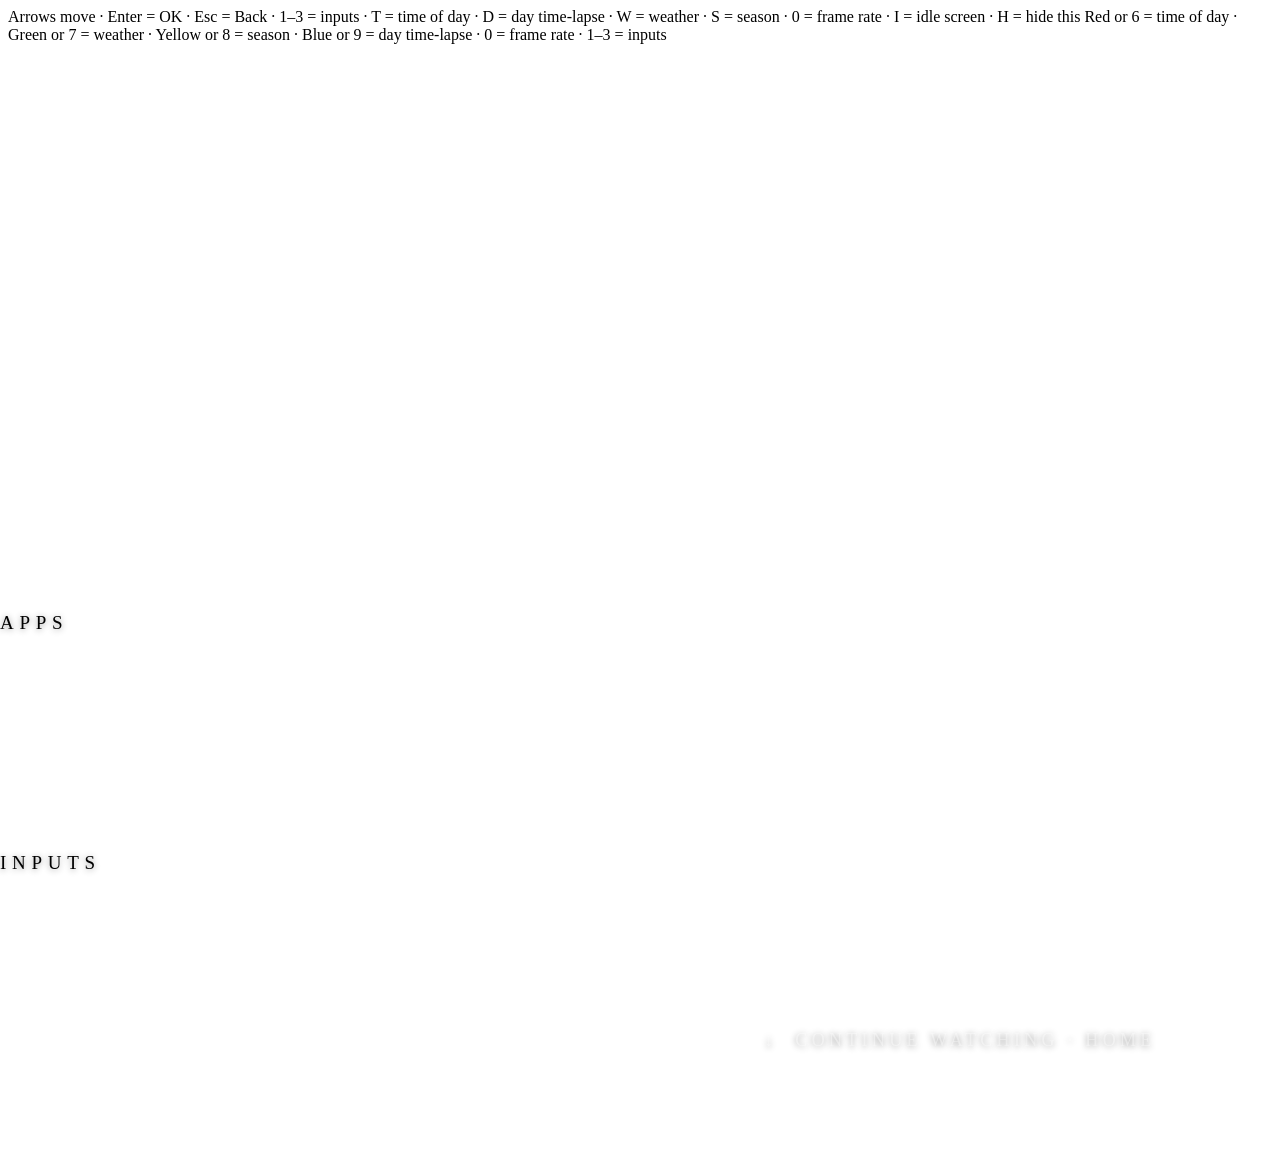
==== prototype/index.html @ b48b9fe5 "Add an app menu, All apps on the second page, and hidden apps Holding OK on any app opens a menu: Mo" ====
<!doctype html>
<html lang="en">
<head>
  <meta charset="utf-8">
  <meta name="viewport" content="width=device-width, initial-scale=1">
  <title>Ambient Home</title>
  <link rel="icon" href="data:,">
  <link rel="stylesheet" href="scene.css">
  <link rel="stylesheet" href="style.css">
</head>
<body>
  <div id="stage" class="stage">
    <div id="ui" class="ui">
      <header class="topbar">
        <div class="clock">
          <div class="greeting" data-scene="greeting"></div>
          <div class="time-row"><span class="time" data-scene="time"></span><span class="ampm" data-scene="ampm"></span></div>
          <div class="date" data-scene="date"></div>
          <div class="mood" data-scene="mood"></div>
        </div>
        <div class="top-right">
          <div class="top-row">
            <div class="weather" data-row="0" data-action="forecast" data-title="Weather" data-subtitle="The week ahead" data-accent="#7dd3fc">
              <div class="weather-icon" data-scene="weather-icon"></div>
              <div>
                <div class="weather-temp" data-scene="weather-temp"></div>
                <div class="weather-desc" data-scene="weather-desc"></div>
                <div class="weather-range" data-scene="weather-range"></div>
              </div>
            </div>
            <div id="settingsButton" class="icon-button" data-row="0" data-action="settings" data-title="Settings"
                 data-subtitle="Home button, idle screen and weather" data-accent="#94a3b8"></div>
          </div>
          <div class="forecast" data-scene="forecast" data-from="tomorrow" data-days="4"></div>
        </div>
      </header>

      <section id="pageA" class="page page-a is-active">
        <div id="focusBox" class="focus-title">
          <div id="focusTitle" class="focus-title-main"></div>
          <div id="focusSubtitle" class="focus-title-sub"></div>
        </div>
        <div id="appsLabel" class="row-label">Apps</div>
        <div id="appsRow" class="row"><div id="appsTrack" class="track"></div></div>
        <div id="inputsLabel" class="row-label">Inputs</div>
        <div id="inputsRow" class="row"><div id="inputsTrack" class="track"></div></div>
        <div class="more-hint">&darr;&nbsp; Continue watching &middot; Home</div>
      </section>

      <section id="pageB" class="page page-b">
        <div id="pageBClip" class="page-clip">
          <div id="pageBContent" class="page-content">
            <div id="mediaLabel" class="row-label">Continue watching<span id="mediaChip" class="chip"></span></div>
            <div id="mediaRow" class="row"><div id="mediaTrack" class="track"></div></div>
            <div id="homeLabel" class="row-label">Home<span id="homeChip" class="chip"></span></div>
            <div id="homeRow" class="row"><div id="homeTrack" class="track"></div></div>
            <div id="gridLabel" class="row-label">All apps</div>
            <div id="allAppsGrid" class="grid page-grid"></div>
          </div>
        </div>
        <div class="more-hint">&uarr;&nbsp; Apps &middot; Inputs</div>
      </section>
    </div>

    <div id="launch" class="overlay launch">
      <div id="launchFx" class="launch-fx"></div>
      <div id="launchArt" class="launch-art"></div>
      <div id="launchTitle" class="launch-title"></div>
      <div id="launchSub" class="launch-sub"></div>
      <div class="launch-bar"><i></i></div>
      <div id="launchNote" class="launch-note"></div>
    </div>

    <div id="appMenu" class="overlay sheet">
      <div class="sheet-card menu-card">
        <h2 id="appMenuTitle" class="sheet-title"></h2>
        <div class="set-row"><div class="set-btn" data-row="0" data-action="appmove">Move</div></div>
        <div class="set-row"><div id="appMenuPin" class="set-btn" data-row="1" data-action="apppin">Add to Home screen</div></div>
        <div class="set-row"><div class="set-btn" data-row="2" data-action="apphide">Hide app</div></div>
        <div class="set-footer"><div class="set-btn" data-row="3" data-action="close">Cancel</div></div>
      </div>
    </div>

    <div id="settings" class="overlay sheet">
      <div class="sheet-card settings-card">
        <h2 class="sheet-title">Home settings</h2>
        <div class="set-label">Home button opens</div>
        <div class="seg">
          <div class="seg-option is-selected" data-row="0" data-action="seg" data-group="home" data-value="ours">This home screen</div>
          <div class="seg-option" data-row="0" data-action="seg" data-group="home" data-value="lg">LG Home</div>
        </div>
        <p id="homeNote" class="set-note"></p>
        <div class="set-row"><div class="set-btn" data-row="1" data-action="lghome">Open LG Home once</div></div>
        <div class="set-label">Idle screen after</div>
        <div class="seg">
          <div class="seg-option is-selected" data-row="2" data-action="seg" data-group="idle" data-value="1">1 min</div>
          <div class="seg-option" data-row="2" data-action="seg" data-group="idle" data-value="5">5 min</div>
          <div class="seg-option" data-row="2" data-action="seg" data-group="idle" data-value="10">10 min</div>
          <div class="seg-option" data-row="2" data-action="seg" data-group="idle" data-value="0">Off</div>
        </div>
        <div class="set-label">All apps shortcut on the Home screen</div>
        <div class="seg">
          <div class="seg-option is-selected" data-row="3" data-action="seg" data-group="allapps" data-value="on">Show</div>
          <div class="seg-option" data-row="3" data-action="seg" data-group="allapps" data-value="off">Hide</div>
        </div>
        <div class="set-label">Apps</div>
        <div class="set-item" data-row="4" data-action="hiddenapps"><span>Hidden apps</span><span id="hiddenCount" class="set-value">None</span></div>
        <div class="set-label">Weather</div>
        <div class="set-item" data-row="5" data-action="weatherloc"><span>Location</span><span class="set-value">Not set · demo weather</span></div>
        <p class="set-hint">Remote shortcuts: hold OK on an app to move it, hide it, or add it to or remove it from the Home screen. Hold Back to open LG Home once. Press Home three times to switch to LG Home until you turn this screen back on.</p>
        <div class="set-footer"><div class="set-btn" data-row="6" data-action="close">Done</div></div>
      </div>
    </div>

    <div id="hiddenApps" class="overlay sheet">
      <div class="sheet-card">
        <h2 class="sheet-title">Hidden apps</h2>
        <p class="set-hint">Press OK on an app to show it in All apps again.</p>
        <div id="hiddenGrid" class="grid"></div>
      </div>
    </div>

    <div id="forecast" class="overlay sheet">
      <div class="sheet-card forecast-card">
        <h2 class="sheet-title">The week ahead</h2>
        <div class="forecast forecast-week" data-scene="forecast" data-days="7" data-style="week"></div>
        <div class="set-footer"><div class="set-btn" data-row="0" data-action="close">Done</div></div>
      </div>
    </div>

    <div id="idle" class="idle">
      <div id="idleBlock" class="idle-block">
        <div class="idle-time" data-scene="clock"></div>
        <div class="idle-date" data-scene="date"></div>
        <div class="idle-weather"><span class="wi" data-scene="weather-icon"></span><span data-scene="weather-line"></span></div>
        <div class="idle-mood" data-scene="mood-text"></div>
      </div>
    </div>

    <div id="toast" class="toast"></div>
    <div id="fps" class="fps"></div>
  </div>

  <div id="help" class="help">
    <span class="help-keys">Arrows move &middot; Enter = OK &middot; Esc = Back &middot; 1&ndash;3 = inputs &middot; T = time of day &middot; D = day time-lapse &middot; W = weather &middot; S = season &middot; 0 = frame rate &middot; I = idle screen &middot; H = hide this</span>
    <span class="help-remote">Red or 6 = time of day &middot; Green or 7 = weather &middot; Yellow or 8 = season &middot; Blue or 9 = day time-lapse &middot; 0 = frame rate &middot; 1&ndash;3 = inputs</span>
  </div>

  <script src="config.js"></script>
  <script src="config.local.js"></script>
  <script src="tv-apps.js"></script>
  <script src="glyphs.js"></script>
  <script src="art.js"></script>
  <script src="scene.js"></script>
  <script src="app.js"></script>
</body>
</html>
---- prototype/style.css ----
/* Ambient Home: the home screen on top of the living lakeside (scene.css): top bar, rows, panels, overlays and
   the idle screen. TV rules as in scene.css: animate only transform and opacity, no blur. */

/* ---------- Top bar ---------- */
.ui { position: absolute; left: 0; top: 0; width: 1920px; height: 1080px; transition: transform 6s ease-in-out; }

.topbar { position: absolute; left: var(--edge); right: var(--edge); top: 52px; display: flex; justify-content: space-between; align-items: flex-start; }
/* A soft shadow keeps text readable over any sky; it is painted once, never animated. */
.topbar, .focus-title, .row-label, .more-hint { text-shadow: 0 1px 6px rgba(0, 0, 0, 0.45); }
.top-right { display: flex; flex-direction: column; align-items: flex-end; margin-top: 24px; }
.top-row { display: flex; align-items: center; }
/* The weather opens the week ahead; its focus ring fades in like the settings button's. */
.top-row .weather { position: relative; margin: -10px 18px -10px 0; padding: 10px 26px 10px 14px; transition: transform 0.22s var(--ease); }
.top-row .weather::before {
  content: ''; position: absolute; top: 0; right: 0; bottom: 0; left: 0; border-radius: 30px; opacity: 0;
  background: rgba(255, 255, 255, 0.12); box-shadow: inset 0 0 0 3px rgba(255, 255, 255, 0.85); transition: opacity 0.18s ease;
}
.top-row .weather > * { position: relative; }
.top-row .weather.is-focused { transform: scale(1.05); }
.top-row .weather.is-focused::before { opacity: 1; }
.top-right > .forecast { margin-top: 30px; color: var(--fg); }

.icon-button {
  position: relative; width: 84px; height: 84px; border-radius: 50%;
  display: flex; align-items: center; justify-content: center;
  background: rgba(255, 255, 255, 0.1); border: 2px solid rgba(255, 255, 255, 0.16);
  transition: transform 0.22s var(--ease);
}
.icon-button::before {
  content: ''; position: absolute; top: -2px; right: -2px; bottom: -2px; left: -2px; border-radius: 50%;
  background: #fff; opacity: 0; transition: opacity 0.18s ease;
}
.icon-button svg { position: relative; width: 40px; height: 40px; }
.icon-button.is-focused { transform: scale(1.12); color: #0b0d12; }
.icon-button.is-focused::before { opacity: 1; }

/* ---------- Pages ---------- */
.page {
  position: absolute; left: 0; top: 0; width: 1920px; height: 1080px; opacity: 0; pointer-events: none;
  transition: opacity 0.45s var(--ease), transform 0.45s var(--ease);
}
.page-a { transform: translateY(-70px); }
.page-b { transform: translateY(70px); }
.page.is-active { opacity: 1; transform: none; pointer-events: auto; }

.focus-title { position: absolute; left: var(--edge); top: 468px; }
.focus-title-main { font-size: 76px; font-weight: 500; line-height: 1.05; letter-spacing: -0.01em; }
.focus-title-sub { margin-top: 10px; font-size: 28px; color: var(--fg-dim); }
.focus-title.swap { animation: title-in 0.3s var(--ease); }
@keyframes title-in { from { opacity: 0; transform: translateY(12px); } to { opacity: 1; transform: none; } }

.row-label { position: absolute; left: var(--edge); font-size: 19px; letter-spacing: 0.3em; text-transform: uppercase; color: var(--muted); white-space: nowrap; }
.chip {
  margin-left: 18px; padding: 5px 14px; border-radius: 999px; background: rgba(255, 255, 255, 0.1);
  font-size: 16px; letter-spacing: 0.06em; text-transform: none; color: var(--fg-dim);
}
.row { position: absolute; left: var(--edge); right: var(--edge); }
.track { display: flex; align-items: center; height: 100%; transition: transform 0.35s var(--ease); }
.track > * + * { margin-left: 24px; }

#appsLabel { top: 612px; }
#appsRow { top: 664px; height: 150px; }
#appsTrack > * + * { margin-left: 36px; }
#inputsLabel { top: 852px; }
#inputsRow { top: 884px; height: 130px; }
/* The second page's sections stack from the top of this window (app.js: layoutPageB) and scroll inside it. */
.page-clip { position: absolute; left: 0; right: 0; top: 310px; bottom: 60px; overflow: hidden; }
.page-content { position: absolute; left: 0; right: 0; top: 0; transition: transform 0.35s var(--ease); }
#mediaRow { height: 260px; }
#homeRow { height: 180px; }
.page-grid { position: absolute; left: var(--edge); right: var(--edge); margin: 0; padding-top: 14px; }

.more-hint {
  position: absolute; left: 0; right: 0; top: 1030px; text-align: center;
  font-size: 18px; letter-spacing: 0.24em; text-transform: uppercase; color: rgba(255, 255, 255, 0.4);
}

/* ---------- Focusable items ---------- */
.input-tile, .media-card, .home-tile { position: relative; flex: 0 0 auto; transition: transform 0.24s var(--ease); }
.input-tile::after, .media-card::after, .home-tile::after, .seg-option::after, .set-btn::after, .set-item::after, .icon-lift::after {
  content: ''; position: absolute; top: -8px; right: -8px; bottom: -8px; left: -8px; border-radius: 28px;
  border: 4px solid rgba(255, 255, 255, 0.95); box-shadow: 0 0 12px rgba(255, 255, 255, 0.25);
  opacity: 0; transition: opacity 0.18s ease; pointer-events: none;
}
.input-tile::after, .media-card::after, .home-tile::after { opacity: 0.001; }
.is-focused::after, .app-icon.is-focused .icon-lift::after { opacity: 1; }
.input-tile.is-focused, .media-card.is-focused, .home-tile.is-focused { transform: translateY(-6px) scale(1.06); }

/* Everything that changes when focus moves keeps its own GPU layer, and focus never reorders layers, so a focus
   move only changes layer properties instead of redrawing part of the screen. Resting focus visuals sit at an
   invisible 0.001 rather than 0, so they are drawn before the first focus. */
.icon-lift, .icon-reflect, .input-tile, .media-card, .home-tile, .focus-title { will-change: transform; }
.app-icon:not(.in-grid) .icon-brand, .icon-water { will-change: opacity; }

/* App icons: frosted glass resting on the lake, the logo in white and the app's own light pooled inside.
   With focus an icon lifts off the water, blooms into its brand colours and makes its signature move. */
.app-icon { position: relative; flex: 0 0 auto; width: 132px; height: 132px; }
.icon-lift { position: absolute; top: 0; left: 0; width: 100%; height: 100%; transition: transform 0.4s var(--ease); }
.icon-lift::after { top: -7px; right: -7px; bottom: -7px; left: -7px; border-radius: 39px; border-width: 3px; opacity: 0.001; }
.icon-glass, .icon-brand { position: absolute; top: 0; left: 0; width: 100%; height: 100%; border-radius: 32px; overflow: hidden; }
.icon-glass {
  color: rgba(255, 255, 255, 0.92);
  background: linear-gradient(155deg, rgba(255, 255, 255, 0.2) 0%, rgba(255, 255, 255, 0.06) 34%, rgba(255, 255, 255, 0) 58%), rgba(16, 22, 34, 0.58);
  box-shadow: inset 0 0 0 1.5px rgba(255, 255, 255, 0.16), 0 14px 30px rgba(0, 0, 0, 0.32);
}
.icon-pool {
  position: absolute; left: 6%; right: 6%; bottom: -36%; height: 76%; border-radius: 50%;
  background: radial-gradient(closest-side, var(--glow), rgba(0, 0, 0, 0));
}
.icon-brand { opacity: 0.001; transition: opacity 0.4s ease; }
.icon-glyph { position: absolute; left: 25%; top: 25%; width: 50%; height: 50%; }
.icon-glyph.is-word { left: 11%; top: 11%; width: 78%; height: 78%; }
.icon-glyph svg { display: block; width: 100%; height: 100%; }
/* The TV's own icon: small and rounded in the glass, filling the face when it blooms. */
.icon-img { position: absolute; left: 21%; top: 21%; width: 58%; height: 58%; border-radius: 18%; object-fit: cover; }
.icon-brand .icon-img { left: 0; top: 0; width: 100%; height: 100%; border-radius: 0; }
.app-icon.is-focused .icon-lift { transform: translateY(-14px) scale(1.12); }
/* Picked up to move along the Apps row: lifted higher, with arrows underneath. */
.app-icon.is-moving .icon-lift { transform: translateY(-34px) scale(1.12); }
.app-icon.is-moving::before { content: '\25C0  \25B6'; position: absolute; left: 0; right: 0; bottom: -46px; z-index: 3;
  text-align: center; font-size: 22px; letter-spacing: 6px; color: #fff; text-shadow: 0 1px 6px rgba(0, 0, 0, 0.6); }
.app-icon.is-focused .icon-brand { opacity: 1; }
.app-icon .live { z-index: 2; left: -8px; top: -9px; padding: 4px 10px 4px 8px; background: #11151d; box-shadow: 0 4px 12px rgba(0, 0, 0, 0.4); }

/* The mirror image on the water: the glass face flipped into a short strip that darkens away towards the viewer.
   As the icon lifts, the reflection drops away by the same amount. */
.icon-reflect {
  position: absolute; left: 0; top: 100%; width: 100%; height: 48px; margin-top: 6px; overflow: hidden; opacity: 0.22;
  pointer-events: none; transform-origin: 50% 0; transition: transform 0.4s var(--ease), opacity 0.4s ease;
}
.icon-reflect .icon-glass { height: 132px; transform: scaleY(-1); box-shadow: none; }
.reflect-fade {
  position: absolute; top: 0; left: 0; width: 100%; height: 100%;
  background: linear-gradient(180deg, rgba(5, 8, 16, 0) 0%, rgba(5, 8, 16, 0.92) 100%);
}
.app-icon.is-focused .icon-reflect { transform: translateY(14px) scale(1.12); opacity: 0.16; }
.icon-water {
  position: absolute; left: 50%; top: 100%; width: 260px; height: 70px; margin: -22px 0 0 -130px; border-radius: 50%; opacity: 0.001;
  background: radial-gradient(closest-side, var(--glow), rgba(0, 0, 0, 0)); transition: opacity 0.5s ease; pointer-events: none;
}
.app-icon.is-focused .icon-water { opacity: 1; }
.icon-ripple {
  position: absolute; left: 50%; top: 100%; width: 170px; height: 30px; margin: -9px 0 0 -85px; border-radius: 50%;
  border: 2px solid rgba(255, 255, 255, 0.5); opacity: 0; pointer-events: none;
}
.app-icon.is-focused .icon-ripple { animation: icon-ripple 1.4s ease-out 0.08s; }
.app-icon.is-focused .icon-ripple-2 { animation-delay: 0.4s; }

/* Signature moves while an icon has focus. Logo parts (sig-*) come from glyphs.js and art.js. */
.is-focused .sig-tadum .icon-brand .icon-glyph { animation: tadum 0.9s var(--ease) 0.15s; }
.is-focused .sig-press .icon-brand .icon-glyph { animation: press 0.7s var(--ease) 0.15s; }
.icon-brand .sig-wave { visibility: hidden; }
.is-focused .icon-wave { animation: wave 1.6s ease-out infinite; }
.is-focused .icon-wave-2 { animation-delay: 0.3s; }
.sig-blink, .sig-spin, .sig-dot { transform-box: fill-box; transform-origin: center; }
.sig-blink { transform: scaleY(0); }
.is-focused .icon-brand .sig-blink { animation: blink 3.2s ease-in-out 0.6s infinite; }
.is-focused .icon-brand .sig-spin { animation: spin 2.4s linear infinite; }
.is-focused .icon-brand .sig-dot { animation: dot 1.5s ease-in-out infinite; }
.sig-sparkle { opacity: 0; transform-origin: 544px 440px; }
.is-focused .icon-brand .sig-sparkle { animation: sparkle 3s ease-in-out 0.3s infinite; }
.icon-eq { position: absolute; right: 13%; bottom: 13%; display: flex; align-items: flex-end; height: 16%; opacity: 0; transition: opacity 0.3s ease; }
.icon-eq i { width: 5px; height: 100%; margin-left: 3px; border-radius: 2px; background: currentColor; transform-origin: 50% 100%; transform: scaleY(0.3); }
.is-focused .icon-eq { opacity: 1; }
.is-focused .icon-eq i { animation: eq 0.8s ease-in-out infinite alternate; }
.is-focused .icon-eq i:nth-child(2) { animation-duration: 0.6s; animation-delay: -0.3s; }
.is-focused .icon-eq i:nth-child(3) { animation-duration: 1s; animation-delay: -0.5s; }

/* Snow builds up on the dock icons while it snows and melts away after; selecting one knocks a little off. */
.icon-snowcap {
  position: absolute; z-index: 1; left: -4px; top: -18px; width: 140px; height: 40px; pointer-events: none;
  opacity: 0; transform: scaleY(0.15); transform-origin: 50% 45%; transition: opacity 6s ease, transform 9s ease-in;
}
.is-snowing .icon-snowcap { opacity: 1; transform: none; transition: opacity 2.5s ease, transform 16s cubic-bezier(0.2, 0.6, 0.3, 1); }
.cap-body { display: block; width: 100%; height: 100%; transform-origin: 50% 60%; }
.cap-body svg { display: block; width: 100%; height: 100%; }
.is-snowing .app-icon.is-focused .cap-body { animation: cap-wobble 0.7s ease-out 0.1s; }
.snow-puff i { position: absolute; top: 2px; width: 6px; height: 6px; border-radius: 50%; background: #fff; opacity: 0; pointer-events: none; }
.snow-puff i:nth-child(1) { left: 26%; }
.snow-puff i:nth-child(2) { left: 50%; width: 5px; height: 5px; }
.snow-puff i:nth-child(3) { left: 72%; }
.is-snowing .app-icon.is-focused .snow-puff i { animation: puff-left 1.1s ease-in 0.15s; }
.is-snowing .app-icon.is-focused .snow-puff i:nth-child(2) { animation-name: puff-down; animation-delay: 0.25s; }
.is-snowing .app-icon.is-focused .snow-puff i:nth-child(3) { animation-name: puff-right; animation-delay: 0.2s; }

@keyframes cap-wobble { 0%, 100% { transform: none; } 25% { transform: rotate(-2.5deg); } 55% { transform: rotate(2deg); } 80% { transform: rotate(-1deg); } }
@keyframes puff-left { from { transform: translate(0, 0); opacity: 0.95; } to { transform: translate(-16px, 74px); opacity: 0; } }
@keyframes puff-down { from { transform: translate(0, 0); opacity: 0.95; } to { transform: translate(3px, 80px); opacity: 0; } }
@keyframes puff-right { from { transform: translate(0, 0); opacity: 0.95; } to { transform: translate(14px, 70px); opacity: 0; } }
@keyframes icon-ripple { from { transform: scale(0.35); opacity: 0.85; } to { transform: scale(1.35); opacity: 0; } }
@keyframes tadum { 0%, 100% { transform: scale(1); } 22% { transform: scale(1.16); } 40% { transform: scale(0.97); } 58% { transform: scale(1.08); } 76% { transform: scale(1); } }
@keyframes press { 0%, 100% { transform: scale(1); } 30% { transform: scale(0.86); } 65% { transform: scale(1.08); } }
@keyframes wave { 0% { opacity: 0.15; } 30% { opacity: 1; } 100% { opacity: 0.15; } }
@keyframes blink { 0%, 88%, 100% { transform: scaleY(0); } 92%, 95% { transform: scaleY(1); } }
@keyframes spin { 0% { transform: scaleX(1); } 50% { transform: scaleX(-1); } 100% { transform: scaleX(1); } }
@keyframes dot { 0%, 60%, 100% { transform: scale(1); } 25% { transform: scale(1.4); } }
@keyframes sparkle { 0% { transform: rotate(-142deg); opacity: 0; } 12% { opacity: 1; } 55% { transform: rotate(-22deg); opacity: 1; } 68%, 100% { transform: rotate(-22deg); opacity: 0; } }
@keyframes eq { from { transform: scaleY(0.25); } to { transform: scaleY(1); } }

/* A streak of light sweeps across a tile as it takes focus. */
.shine-clip { position: absolute; top: 0; left: 0; width: 100%; height: 100%; border-radius: inherit; overflow: hidden; pointer-events: none; }
.shine {
  position: absolute; top: -20%; left: 0; width: 34%; height: 140%; opacity: 0;
  background: linear-gradient(90deg, rgba(255, 255, 255, 0), rgba(255, 255, 255, 0.3), rgba(255, 255, 255, 0));
  transform: translateX(-120%) skewX(-18deg);
}
.is-focused .shine { animation: shine 0.9s var(--ease) 0.1s; }
@keyframes shine { from { transform: translateX(-120%) skewX(-18deg); opacity: 1; } to { transform: translateX(420%) skewX(-18deg); opacity: 1; } }

.live {
  position: absolute; left: 12px; top: 10px; display: flex; align-items: center; padding: 3px 9px 3px 7px; border-radius: 8px;
  background: rgba(0, 0, 0, 0.45); font-size: 14px; font-weight: 700; letter-spacing: 0.12em; text-transform: uppercase; color: #fff;
}
.live i { width: 8px; height: 8px; margin-right: 6px; border-radius: 50%; background: #ff4d4f; animation: live 1.6s ease-in-out infinite; }
@keyframes live { 0%, 100% { opacity: 1; } 50% { opacity: 0.25; } }

.input-tile {
  width: 330px; height: 112px; border-radius: 20px; display: flex; align-items: center; padding: 0 22px;
  background: rgba(255, 255, 255, 0.09); border: 2px solid rgba(255, 255, 255, 0.12);
}
.input-art { flex: 0 0 auto; width: 56px; height: 56px; color: var(--fg-dim); }
.input-art svg { display: block; width: 100%; height: 100%; }
.input-text { flex: 1 1 auto; min-width: 0; margin-left: 18px; }
.input-name { font-size: 30px; font-weight: 500; line-height: 1.1; white-space: nowrap; }
.input-name, .input-sub { overflow: hidden; text-overflow: ellipsis; }
.input-sub { margin-top: 4px; font-size: 19px; color: var(--muted); white-space: nowrap; }
.input-key {
  flex: 0 0 auto; width: 40px; height: 40px; border-radius: 50%; border: 2px solid rgba(255, 255, 255, 0.28);
  display: flex; align-items: center; justify-content: center; font-size: 19px; color: var(--fg-dim);
}
.input-ps5 {
  width: 400px; padding-left: 14px;
  background: linear-gradient(120deg, #0a1a40 0%, #10306f 58%, #1b4db0 100%); border-color: rgba(125, 170, 255, 0.35);
}
.input-ps5 .input-art { position: relative; width: 88px; height: 104px; transition: transform 0.3s var(--ease); }
.input-ps5 .input-text, .input-ps5 .input-key { position: relative; }
.ps5-glow {
  position: absolute; left: -10px; top: 50%; width: 150px; height: 150px; margin-top: -75px; border-radius: 50%; opacity: 0;
  background: radial-gradient(circle, rgba(90, 160, 255, 0.6) 0%, rgba(90, 160, 255, 0) 68%); pointer-events: none;
}
.input-ps5.is-focused .ps5-glow { animation: ps5-glow 2.2s ease-in-out infinite alternate; }
@keyframes ps5-glow { from { opacity: 0.35; } to { opacity: 1; } }
.input-ps5.is-focused .input-art { transform: translateY(-4px) scale(1.08); }

.media-card { width: 400px; height: 225px; border-radius: 22px; }
.media-card::after, .home-tile::after { border-radius: 30px; }
.media-face {
  position: absolute; top: 0; left: 0; width: 100%; height: 100%; border-radius: 22px; overflow: hidden;
  box-shadow: 0 14px 34px rgba(0, 0, 0, 0.4);
}
.media-face svg { display: block; width: 100%; height: 100%; }
.media-info { position: absolute; left: 24px; right: 24px; bottom: 20px; }
.media-title { font-size: 30px; font-weight: 700; letter-spacing: 0.01em; }
.media-detail { margin-top: 2px; font-size: 19px; color: var(--fg-dim); }
.media-progress { height: 5px; margin-top: 12px; border-radius: 3px; overflow: hidden; background: rgba(255, 255, 255, 0.25); }
.media-progress span { display: block; height: 100%; background: #fff; }

.home-tile {
  width: 300px; height: 150px; border-radius: 22px; padding: 22px 24px;
  background: rgba(255, 255, 255, 0.09); border: 2px solid rgba(255, 255, 255, 0.12);
}
.home-tile.is-on { background: rgba(255, 196, 84, 0.2); border-color: rgba(255, 210, 120, 0.45); }
.home-scene { background: rgba(130, 140, 255, 0.16); border-color: rgba(150, 160, 255, 0.35); }
.home-icon { width: 40px; height: 40px; color: var(--fg-dim); }
.home-icon svg { display: block; width: 100%; height: 100%; }
.home-tile.is-on .home-icon { color: #ffd27a; }
.home-name { margin-top: 14px; font-size: 26px; font-weight: 500; }
.home-state { margin-top: 2px; font-size: 19px; color: var(--muted); }

/* ---------- Overlays ---------- */
.overlay {
  position: absolute; left: 0; top: 0; width: 1920px; height: 1080px; opacity: 0; visibility: hidden;
  transition: opacity 0.32s ease, visibility 0s linear 0.32s;
}
.overlay.is-open { opacity: 1; visibility: visible; transition: opacity 0.32s ease; }

.launch {
  display: flex; flex-direction: column; align-items: center; justify-content: center;
  background: radial-gradient(70% 70% at 50% 42%, var(--launch, rgba(31, 41, 55, 0.6)) 0%, rgba(5, 7, 12, 0) 78%), #05070c;
}
.launch-art {
  width: 480px; height: 270px; border-radius: 30px; overflow: hidden; box-shadow: 0 30px 80px rgba(0, 0, 0, 0.5);
  opacity: 0; transform: scale(0.86); transition: opacity 0.4s ease, transform 0.5s var(--ease);
}
.launch-art img, .launch-art svg { display: block; width: 100%; height: 100%; }
.launch-art img { object-fit: cover; }
.launch-art.is-console { width: 260px; height: 312px; border-radius: 0; overflow: visible; box-shadow: none; }
.launch-art.is-icon { width: 180px; height: 180px; border-radius: 0; overflow: visible; box-shadow: none; }
.launch-art.is-app { width: 220px; height: 220px; border-radius: 0; overflow: visible; box-shadow: none; }
.launch-art .icon-brand { opacity: 1; border-radius: 54px; box-shadow: 0 30px 90px rgba(0, 0, 0, 0.5), 0 0 120px var(--launch); }
.launch.is-open .launch-art { opacity: 1; transform: none; }
.launch-art, .launch-title, .launch-sub, .launch-bar, .launch-note { position: relative; }
.launch-bar { width: 360px; height: 4px; margin-top: 30px; border-radius: 2px; overflow: hidden; background: rgba(255, 255, 255, 0.14); }
.launch-bar i { display: block; height: 100%; background: #fff; transform-origin: 0 50%; transform: scaleX(0); }
.launch.is-open .launch-bar i { transform: scaleX(1); transition: transform 2.2s cubic-bezier(0.4, 0, 0.2, 1) 0.2s; }

.launch.is-ps5 { background: radial-gradient(60% 60% at 50% 45%, rgba(37, 99, 235, 0.42) 0%, rgba(3, 7, 20, 0) 75%), #02050f; }
.launch-fx { position: absolute; left: 0; top: 0; width: 1920px; height: 1080px; overflow: hidden; display: none; }
.launch.is-ps5 .launch-fx { display: block; }
.ps-band {
  position: absolute; top: -50%; left: -30%; width: 40%; height: 200%;
  background: linear-gradient(90deg, rgba(120, 170, 255, 0), rgba(120, 170, 255, 0.1), rgba(120, 170, 255, 0));
  animation: band 7s ease-in-out infinite;
}
.ps-shape { position: absolute; bottom: -120px; color: rgba(160, 196, 255, 0.55); animation: rise 12s linear infinite; }
.ps-shape svg { display: block; width: 100%; height: 100%; }
.launch.is-ps5 .launch-art { transform: translateY(60px) scale(0.9); transition: opacity 0.6s ease, transform 1.1s var(--ease); }
.launch.is-ps5.is-open .launch-art { transform: none; }
@keyframes band { from { transform: translateX(0) rotate(18deg); } to { transform: translateX(2600px) rotate(18deg); } }
@keyframes rise { 0% { transform: translateY(0) rotate(0deg); opacity: 0; } 15% { opacity: 1; } 80% { opacity: 0.6; } 100% { transform: translateY(-1300px) rotate(160deg); opacity: 0; } }
.launch-title { margin-top: 44px; font-size: 64px; font-weight: 500; }
.launch-sub { margin-top: 8px; font-size: 28px; color: var(--fg-dim); }
.launch-note { margin-top: 40px; font-size: 22px; color: var(--muted); opacity: 0; transition: opacity 0.5s ease; }
.launch.is-open .launch-note { opacity: 1; transition-delay: 0.9s; }

.sheet { display: flex; align-items: center; justify-content: center; background: rgba(3, 5, 10, 0.8); }
.sheet-card {
  position: relative; width: 1200px; padding: 52px 56px; border-radius: 34px; background: #141821;
  border: 2px solid rgba(255, 255, 255, 0.08); box-shadow: 0 40px 120px rgba(0, 0, 0, 0.6);
  transform: translateY(24px); transition: transform 0.35s var(--ease);
}
.sheet.is-open .sheet-card { transform: none; }
.sheet-title { margin: 0 0 26px; font-size: 44px; font-weight: 500; }

.grid { display: flex; flex-wrap: wrap; margin: -10px; }
.grid-item { width: 160px; margin: 10px 10px 22px; }
.grid .app-icon { width: 112px; height: 112px; margin: 0 auto; }
.grid .icon-glass, .grid .icon-brand { border-radius: 28px; }
.grid .icon-lift::after { border-radius: 34px; }
.grid .app-icon.is-focused .icon-lift { transform: translateY(-6px) scale(1.1); }
.grid .app-icon.is-moving .icon-lift { transform: translateY(-16px) scale(1.14); }
.grid .app-icon.is-moving::before { display: none; }
.grid-name { margin-top: 16px; text-align: center; font-size: 20px; color: var(--fg-dim); }

.settings-card { width: 1040px; }
.menu-card { width: 620px; }
.menu-card .set-btn { flex: 1; text-align: center; margin-right: 0; }
#allApps .sheet-card { width: 1640px; }
.set-label { margin: 26px 0 14px; font-size: 19px; letter-spacing: 0.24em; text-transform: uppercase; color: var(--muted); }
.seg, .set-row { display: flex; }
.seg-option, .set-btn {
  position: relative; margin-right: 16px; padding: 18px 30px; border-radius: 16px;
  background: rgba(255, 255, 255, 0.08); font-size: 26px; transition: transform 0.2s var(--ease);
}
.seg-option.is-selected { background: #e9edf5; color: #0b0d12; }
.set-item {
  position: relative; display: flex; justify-content: space-between; padding: 20px 28px; border-radius: 16px;
  background: rgba(255, 255, 255, 0.08); font-size: 26px; transition: transform 0.2s var(--ease);
}
.set-value { color: var(--muted); }
.seg-option::after, .set-btn::after, .set-item::after { top: -7px; right: -7px; bottom: -7px; left: -7px; border-radius: 22px; }
.seg-option.is-focused, .set-btn.is-focused { transform: scale(1.05); }
.set-item.is-focused { transform: scale(1.02); }
.set-row { margin-top: 18px; }
.set-hint { margin: 28px 0 0; font-size: 21px; line-height: 1.5; color: var(--muted); }
.set-note { margin: 16px 0 0; font-size: 21px; line-height: 1.4; color: var(--muted); }
.set-note:empty { display: none; }
.set-footer { display: flex; justify-content: flex-end; margin-top: 28px; }
.set-footer .set-btn { margin-right: 0; }

/* ---------- OLED-safe idle screen ---------- */
.idle {
  position: absolute; left: 0; top: 0; width: 1920px; height: 1080px; background: #000;
  opacity: 0; visibility: hidden; transition: opacity 1.2s ease, visibility 0s linear 1.2s;
}
.idle.is-on { opacity: 1; visibility: visible; transition: opacity 1.2s ease; }
.is-sleeping #wallpaper, .is-sleeping .ui { visibility: hidden; }
.idle-block { position: absolute; left: 0; top: 0; transition: transform 4s ease-in-out; }
.idle-time { font-size: 120px; font-weight: 300; line-height: 1; letter-spacing: -0.02em; color: #7d838e; }
.idle-date { margin-top: 12px; font-size: 28px; color: #5c626c; }
.idle-weather { display: flex; align-items: center; margin-top: 10px; font-size: 26px; color: #5c626c; }
.wi { width: 34px; height: 34px; margin-right: 12px; }
.idle-mood { margin-top: 8px; font-size: 24px; color: #4b515b; }

/* Quality steps (scene.js) for the home screen's own extras. */
.q1 .icon-reflect { display: none; }
.q2 .icon-water { display: none; }

.dim { opacity: 0; background: rgba(4, 6, 12, 0.6); transition: opacity 0.5s ease; }
.on-page-b .dim { opacity: 1; }

.is-sleeping .fps { visibility: hidden; }

.forecast-card { width: 1560px; }
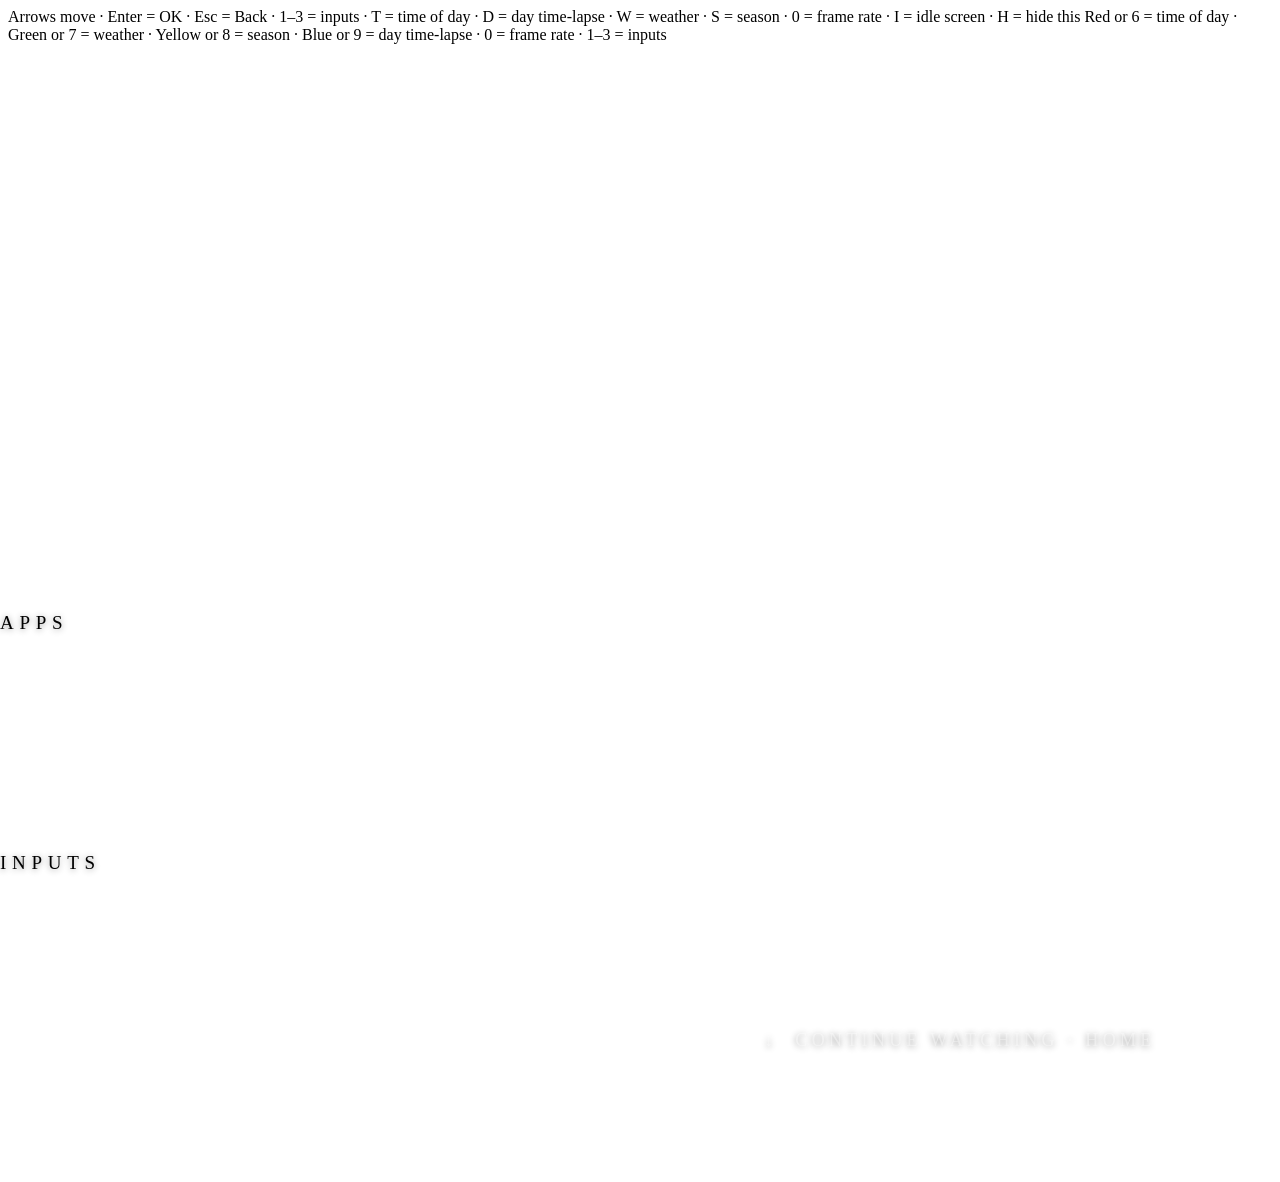
==== commit b528ed4f: "Rename and hide inputs, and show unused inputs only when needed Hold OK on an input to rename it wit" ====
--- a/prototype/index.html
+++ b/prototype/index.html
@@ -81,6 +81,25 @@
       </div>
     </div>
 
+    <div id="inputMenu" class="overlay sheet">
+      <div class="sheet-card menu-card">
+        <h2 id="inputMenuTitle" class="sheet-title"></h2>
+        <div class="set-row"><div class="set-btn" data-row="0" data-action="inputrename">Rename</div></div>
+        <div class="set-row"><div id="inputMenuHide" class="set-btn" data-row="1" data-action="inputhide">Hide input</div></div>
+        <div class="set-footer"><div class="set-btn" data-row="2" data-action="close">Cancel</div></div>
+      </div>
+    </div>
+
+    <div id="renameInput" class="overlay sheet">
+      <div class="sheet-card menu-card">
+        <h2 class="sheet-title">Rename input</h2>
+        <input id="renameField" class="rename-field" type="text" maxlength="24" autocomplete="off" data-row="0" data-action="renamefield">
+        <p class="set-hint">Leave it empty to use the TV's own name.</p>
+        <div class="set-row"><div class="set-btn" data-row="1" data-action="renamesave">Save</div></div>
+        <div class="set-footer"><div class="set-btn" data-row="2" data-action="close">Cancel</div></div>
+      </div>
+    </div>
+
     <div id="settings" class="overlay sheet">
       <div class="sheet-card settings-card">
         <h2 class="sheet-title">Home settings</h2>
@@ -105,10 +124,15 @@
         </div>
         <div class="set-label">Apps</div>
         <div class="set-item" data-row="4" data-action="hiddenapps"><span>Hidden apps</span><span id="hiddenCount" class="set-value">None</span></div>
+        <div class="set-label">Inputs</div>
+        <div class="seg">
+          <div class="seg-option is-selected" data-row="5" data-action="seg" data-group="inputs" data-value="used">In use only</div>
+          <div class="seg-option" data-row="5" data-action="seg" data-group="inputs" data-value="all">All inputs</div>
+        </div>
         <div class="set-label">Weather</div>
-        <div class="set-item" data-row="5" data-action="weatherloc"><span>Location</span><span class="set-value">Not set · demo weather</span></div>
-        <p class="set-hint">Remote shortcuts: hold OK on an app to move it, hide it, or add it to or remove it from the Home screen. Hold Back to open LG Home once. Press Home three times to switch to LG Home until you turn this screen back on.</p>
-        <div class="set-footer"><div class="set-btn" data-row="6" data-action="close">Done</div></div>
+        <div class="set-item" data-row="6" data-action="weatherloc"><span>Location</span><span class="set-value">Not set · demo weather</span></div>
+        <p class="set-hint">Remote shortcuts: hold OK on an app to move it, hide it, or add it to or remove it from the Home screen, or on an input to rename or hide it. Hold Back to open LG Home once. Press Home three times to switch to LG Home until you turn this screen back on.</p>
+        <div class="set-footer"><div class="set-btn" data-row="7" data-action="close">Done</div></div>
       </div>
     </div>
 
--- a/prototype/style.css
+++ b/prototype/style.css
@@ -334,6 +334,13 @@
 
 .settings-card { width: 1040px; }
 .menu-card { width: 620px; }
+.rename-field {
+  display: block; width: 100%; box-sizing: border-box; padding: 18px 24px; border-radius: 18px; font: inherit; font-size: 32px;
+  color: #fff; background: rgba(255, 255, 255, 0.1); border: 2px solid rgba(255, 255, 255, 0.18); outline: none;
+}
+.rename-field.is-focused, .rename-field:focus { border-color: #fff; }
+/* Hidden or unused, shown only because Settings > Inputs is set to All inputs. */
+.input-tile.is-off { opacity: 0.45; }
 .menu-card .set-btn { flex: 1; text-align: center; margin-right: 0; }
 #allApps .sheet-card { width: 1640px; }
 .set-label { margin: 26px 0 14px; font-size: 19px; letter-spacing: 0.24em; text-transform: uppercase; color: var(--muted); }
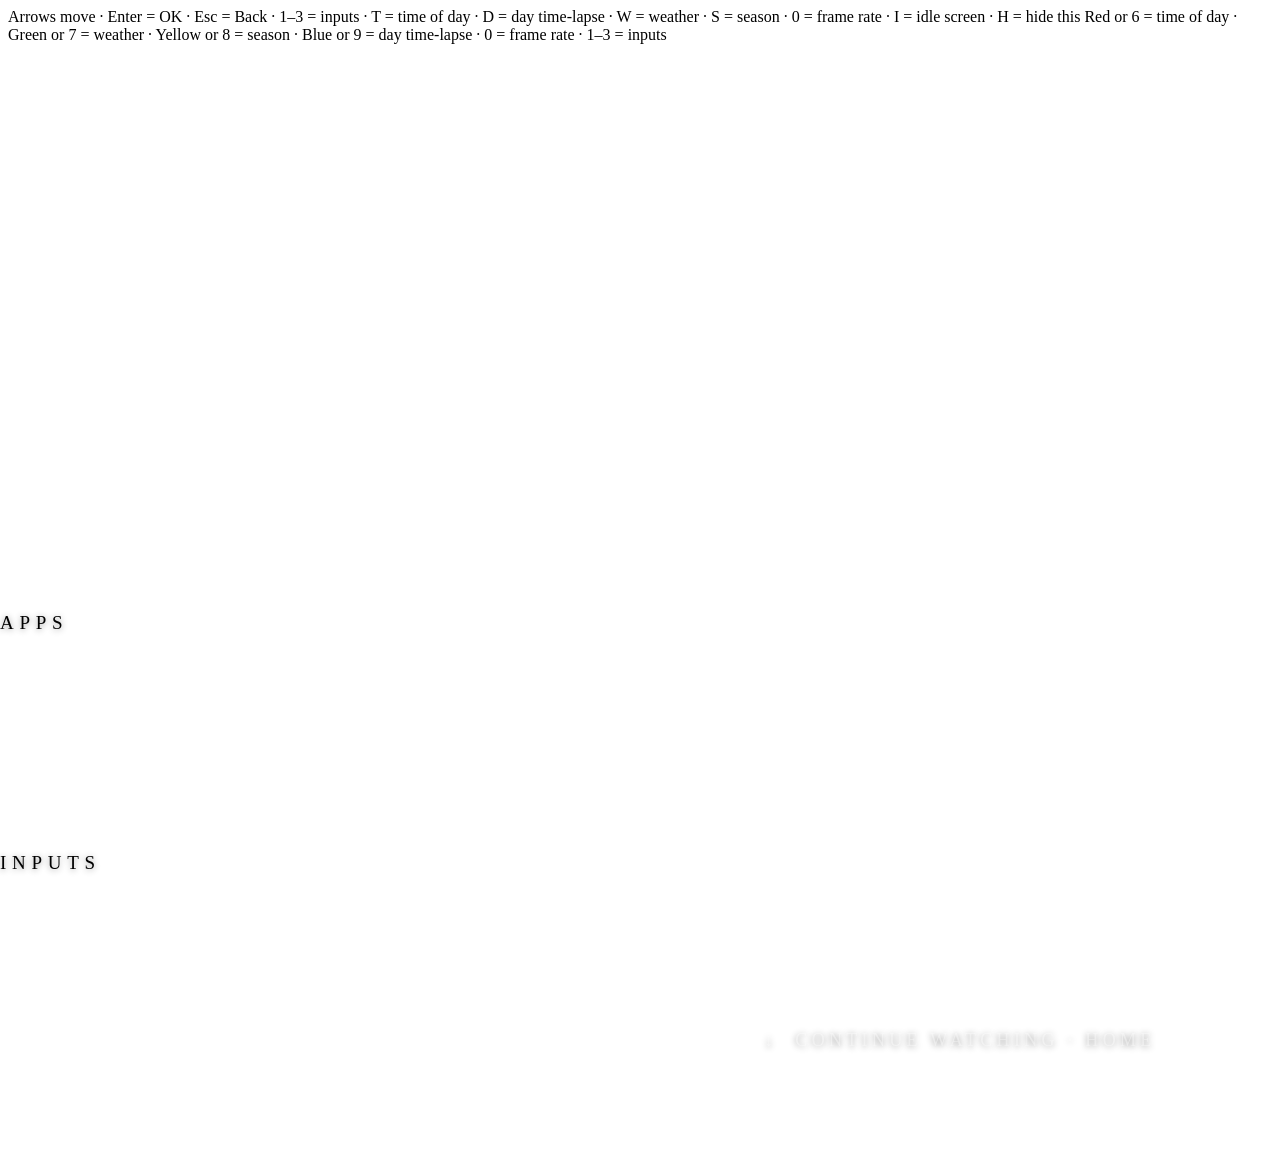
==== commit 1241f533: "Add Settings > Running apps on rooted TVs LG lets only root list or close apps, so tv-root-live.js k" ====
--- a/prototype/index.html
+++ b/prototype/index.html
@@ -124,15 +124,16 @@
         </div>
         <div class="set-label">Apps</div>
         <div class="set-item" data-row="4" data-action="hiddenapps"><span>Hidden apps</span><span id="hiddenCount" class="set-value">None</span></div>
+        <div class="set-item set-item-gap" data-row="5" data-action="runningapps"><span>Running apps</span><span class="set-value">See and close</span></div>
         <div class="set-label">Inputs</div>
         <div class="seg">
-          <div class="seg-option is-selected" data-row="5" data-action="seg" data-group="inputs" data-value="used">In use only</div>
-          <div class="seg-option" data-row="5" data-action="seg" data-group="inputs" data-value="all">All inputs</div>
+          <div class="seg-option is-selected" data-row="6" data-action="seg" data-group="inputs" data-value="used">In use only</div>
+          <div class="seg-option" data-row="6" data-action="seg" data-group="inputs" data-value="all">All inputs</div>
         </div>
         <div class="set-label">Weather</div>
-        <div class="set-item" data-row="6" data-action="weatherloc"><span>Location</span><span class="set-value">Not set · demo weather</span></div>
+        <div class="set-item" data-row="7" data-action="weatherloc"><span>Location</span><span class="set-value">Not set · demo weather</span></div>
         <p class="set-hint">Remote shortcuts: hold OK on an app to move it, hide it, or add it to or remove it from the Home screen, or on an input to rename or hide it. Hold Back to open LG Home once. Press Home three times to switch to LG Home until you turn this screen back on.</p>
-        <div class="set-footer"><div class="set-btn" data-row="7" data-action="close">Done</div></div>
+        <div class="set-footer"><div class="set-btn" data-row="8" data-action="close">Done</div></div>
       </div>
     </div>
 
@@ -141,6 +142,18 @@
         <h2 class="sheet-title">Hidden apps</h2>
         <p class="set-hint">Press OK on an app to show it in All apps again.</p>
         <div id="hiddenGrid" class="grid"></div>
+      </div>
+    </div>
+
+    <div id="runningApps" class="overlay sheet">
+      <div class="sheet-card running-card">
+        <h2 class="sheet-title">Running apps</h2>
+        <p id="runningMemory" class="set-hint running-memory"></p>
+        <div id="runningList" class="running-list"></div>
+        <div class="set-footer">
+          <div class="set-btn" data-row="999" data-action="closebackground">Close all background apps</div>
+          <div class="set-btn" data-row="999" data-action="close">Done</div>
+        </div>
       </div>
     </div>
 
--- a/prototype/style.css
+++ b/prototype/style.css
@@ -249,6 +249,11 @@
   box-shadow: 0 14px 34px rgba(0, 0, 0, 0.4);
 }
 .media-face svg { display: block; width: 100%; height: 100%; }
+/* Stremio's own picture of the title, darkened at the bottom for the text. */
+.media-pic { position: absolute; top: 0; left: 0; width: 100%; height: 100%; object-fit: cover; object-position: center 25%; }
+.media-shade { position: absolute; top: 0; left: 0; width: 100%; height: 100%; background: linear-gradient(to top, rgba(4, 6, 12, 0.92), rgba(4, 6, 12, 0.15) 70%); }
+.is-stremio .media-title { font-size: 26px; white-space: nowrap; overflow: hidden; text-overflow: ellipsis; }
+.launch-pic { width: 100%; height: 100%; object-fit: cover; border-radius: 28px; }
 .media-info { position: absolute; left: 24px; right: 24px; bottom: 20px; }
 .media-title { font-size: 30px; font-weight: 700; letter-spacing: 0.01em; }
 .media-detail { margin-top: 2px; font-size: 19px; color: var(--fg-dim); }
@@ -318,7 +323,10 @@
   position: relative; width: 1200px; padding: 52px 56px; border-radius: 34px; background: #141821;
   border: 2px solid rgba(255, 255, 255, 0.08); box-shadow: 0 40px 120px rgba(0, 0, 0, 0.6);
   transform: translateY(24px); transition: transform 0.35s var(--ease);
-}
+  /* A card taller than the screen keeps a margin above and below and scrolls inside (app.js: keepInSheet). */
+  box-sizing: border-box; max-height: calc(100% - 112px); overflow-y: auto; scrollbar-width: none;
+}
+.sheet-card::-webkit-scrollbar { display: none; }
 .sheet.is-open .sheet-card { transform: none; }
 .sheet-title { margin: 0 0 26px; font-size: 44px; font-weight: 500; }
 
@@ -355,6 +363,14 @@
   background: rgba(255, 255, 255, 0.08); font-size: 26px; transition: transform 0.2s var(--ease);
 }
 .set-value { color: var(--muted); }
+.set-item-gap { margin-top: 14px; }
+/* Settings > Running apps */
+.running-card { width: 940px; }
+.running-memory { margin: 0 0 22px; }
+.running-list .set-item { margin-bottom: 12px; }
+.running-item em { margin-left: 12px; font-style: normal; font-size: 20px; color: var(--muted); }
+.running-item.is-self { opacity: 0.5; }
+.running-card .set-footer .set-btn + .set-btn { margin-left: 16px; }
 .seg-option::after, .set-btn::after, .set-item::after { top: -7px; right: -7px; bottom: -7px; left: -7px; border-radius: 22px; }
 .seg-option.is-focused, .set-btn.is-focused { transform: scale(1.05); }
 .set-item.is-focused { transform: scale(1.02); }
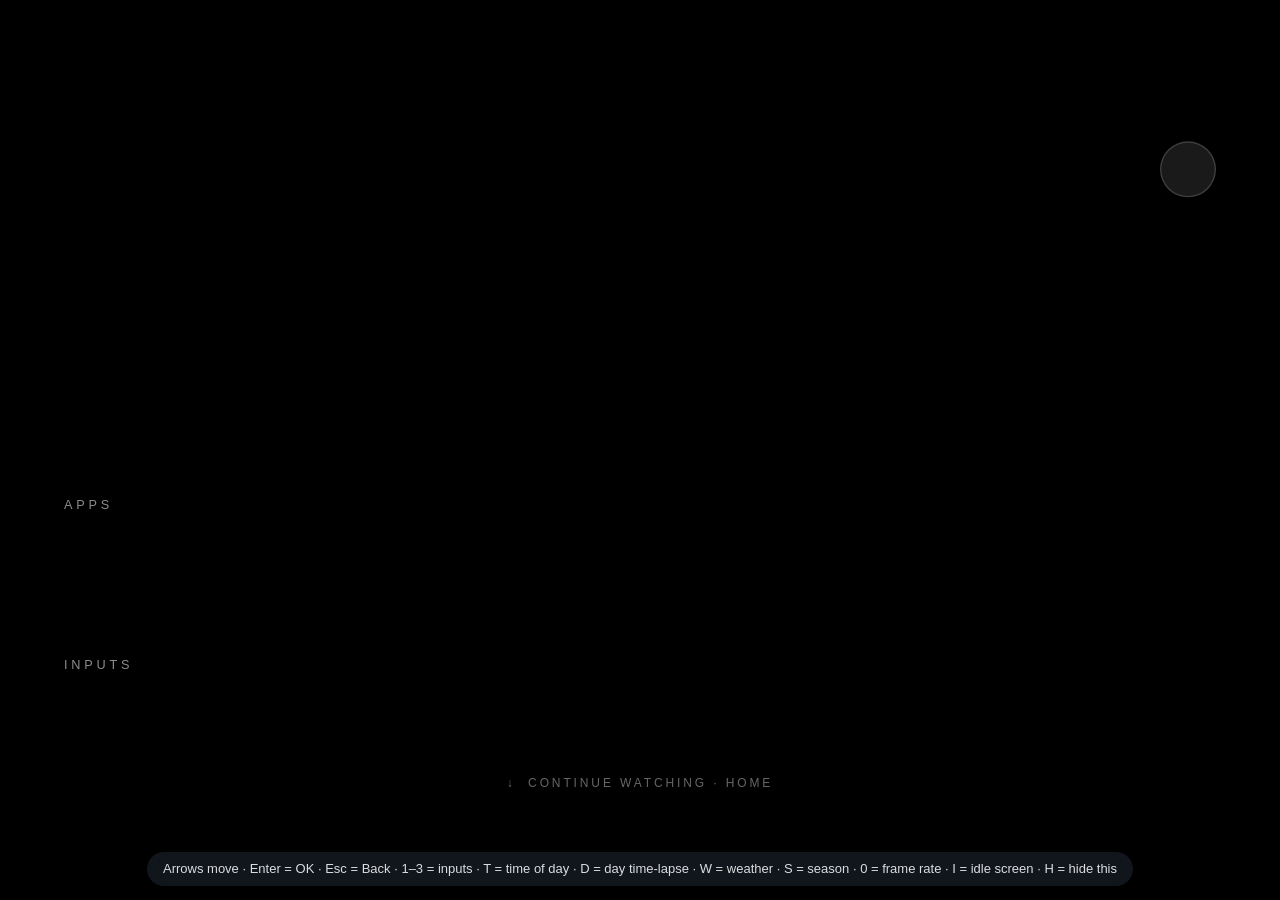
==== commit e31cafdb: "Smoother start-up, and Settings > Animations Measured on the TV: the first seconds ran at about 5 fp" ====
--- a/prototype/index.html
+++ b/prototype/index.html
@@ -77,7 +77,25 @@
         <div class="set-row"><div class="set-btn" data-row="0" data-action="appmove">Move</div></div>
         <div class="set-row"><div id="appMenuPin" class="set-btn" data-row="1" data-action="apppin">Add to Home screen</div></div>
         <div class="set-row"><div class="set-btn" data-row="2" data-action="apphide">Hide app</div></div>
-        <div class="set-footer"><div class="set-btn" data-row="3" data-action="close">Cancel</div></div>
+        <div class="set-row"><div class="set-btn" data-row="3" data-action="appuninstall">Uninstall</div></div>
+        <div class="set-footer"><div class="set-btn" data-row="4" data-action="close">Cancel</div></div>
+      </div>
+    </div>
+
+    <div id="confirmUninstall" class="overlay sheet">
+      <div class="sheet-card menu-card">
+        <h2 id="uninstallTitle" class="sheet-title"></h2>
+        <p class="set-hint">It is removed from the TV. You can install it again from the LG Content Store.</p>
+        <div class="set-row"><div class="set-btn" data-row="0" data-action="uninstallyes">Uninstall</div></div>
+        <div class="set-footer"><div id="uninstallCancel" class="set-btn" data-row="1" data-action="close">Cancel</div></div>
+      </div>
+    </div>
+
+    <div id="recentApps" class="overlay sheet">
+      <div class="sheet-card recent-card">
+        <h2 class="sheet-title">Recent apps</h2>
+        <div id="recentTrack" class="recent-track"></div>
+        <p class="set-hint">OK opens it. Back closes this.</p>
       </div>
     </div>
 
@@ -110,6 +128,13 @@
         </div>
         <p id="homeNote" class="set-note"></p>
         <div class="set-row"><div class="set-btn" data-row="1" data-action="lghome">Open LG Home once</div></div>
+        <div class="set-label">When the TV turns on</div>
+        <div class="seg">
+          <div class="seg-option is-selected" data-row="1.5" data-action="seg" data-group="poweron" data-value="ambient">Ambient Home</div>
+          <div class="seg-option" data-row="1.5" data-action="seg" data-group="poweron" data-value="lg">LG's choice</div>
+        </div>
+        <p id="powerOnNote" class="set-note"></p>
+        <div id="restartRow" class="set-row is-hidden"><div id="restartButton" class="set-btn" data-action="restarttv">Restart the TV now</div></div>
         <div class="set-label">Idle screen after</div>
         <div class="seg">
           <div class="seg-option is-selected" data-row="2" data-action="seg" data-group="idle" data-value="1">1 min</div>
@@ -117,6 +142,12 @@
           <div class="seg-option" data-row="2" data-action="seg" data-group="idle" data-value="10">10 min</div>
           <div class="seg-option" data-row="2" data-action="seg" data-group="idle" data-value="0">Off</div>
         </div>
+        <div class="set-label">Animations</div>
+        <div class="seg">
+          <div class="seg-option is-selected" data-row="2.5" data-action="seg" data-group="motion" data-value="full">Full</div>
+          <div class="seg-option" data-row="2.5" data-action="seg" data-group="motion" data-value="reduced">Reduced</div>
+          <div class="seg-option" data-row="2.5" data-action="seg" data-group="motion" data-value="off">Off</div>
+        </div>
         <div class="set-label">All apps shortcut on the Home screen</div>
         <div class="seg">
           <div class="seg-option is-selected" data-row="3" data-action="seg" data-group="allapps" data-value="on">Show</div>
@@ -132,7 +163,7 @@
         </div>
         <div class="set-label">Weather</div>
         <div class="set-item" data-row="7" data-action="weatherloc"><span>Location</span><span class="set-value">Not set · demo weather</span></div>
-        <p class="set-hint">Remote shortcuts: hold OK on an app to move it, hide it, or add it to or remove it from the Home screen, or on an input to rename or hide it. Hold Back to open LG Home once. Press Home three times to switch to LG Home until you turn this screen back on.</p>
+        <p class="set-hint">Remote shortcuts: hold OK on an app to move, hide or uninstall it, or add it to or remove it from the Home screen, or on an input to rename or hide it. Back on the Apps row shows recent apps. Hold Back to open LG Home once. Press Home three times to switch to LG Home until you turn this screen back on.</p>
         <div class="set-footer"><div class="set-btn" data-row="8" data-action="close">Done</div></div>
       </div>
     </div>
@@ -148,6 +179,11 @@
     <div id="runningApps" class="overlay sheet">
       <div class="sheet-card running-card">
         <h2 class="sheet-title">Running apps</h2>
+        <div class="set-label running-label">When Ambient Home starts</div>
+        <div class="seg running-auto">
+          <div class="seg-option" data-row="-1" data-action="seg" data-group="autoclose" data-value="on">Close background apps</div>
+          <div class="seg-option is-selected" data-row="-1" data-action="seg" data-group="autoclose" data-value="off">Leave them</div>
+        </div>
         <p id="runningMemory" class="set-hint running-memory"></p>
         <div id="runningList" class="running-list"></div>
         <div class="set-footer">
--- a/prototype/scene.css
+++ b/prototype/scene.css
@@ -0,0 +1,275 @@
+/* The living lakeside and what both apps draw on it: the base page, the scene, the clock and weather, the
+   forecast and messages. Used by Ambient Home (index.html) and Ambient Wallpaper (wallpaper.html).
+   TV rules: fixed 1920x1080 canvas, animate only transform and opacity,
+   no blur or backdrop-filter, every asset stored locally. */
+
+@font-face { font-family: 'Outfit'; font-weight: 300; src: url('fonts/outfit-300.ttf') format('truetype'); }
+@font-face { font-family: 'Outfit'; font-weight: 400; src: url('fonts/outfit-400.ttf') format('truetype'); }
+@font-face { font-family: 'Outfit'; font-weight: 500; src: url('fonts/outfit-500.ttf') format('truetype'); }
+@font-face { font-family: 'Outfit'; font-weight: 700; src: url('fonts/outfit-700.ttf') format('truetype'); }
+
+:root {
+  --fg: rgba(255, 255, 255, 0.92);
+  --fg-dim: rgba(255, 255, 255, 0.74);
+  --muted: rgba(255, 255, 255, 0.55);
+  --ease: cubic-bezier(0.2, 0.8, 0.2, 1);
+  --edge: 96px;
+}
+
+* { box-sizing: border-box; }
+html, body { margin: 0; height: 100%; overflow: hidden; background: #000; }
+body {
+  font-family: 'Outfit', 'Helvetica Neue', Arial, sans-serif;
+  color: var(--fg);
+  -webkit-font-smoothing: antialiased;
+  -webkit-user-select: none;
+  user-select: none;
+}
+
+.stage { position: absolute; left: 50%; top: 50%; width: 1920px; height: 1080px; overflow: hidden; background: #000; }
+.fill { position: absolute; top: 0; right: 0; bottom: 0; left: 0; }
+
+/* ---------- Live wallpaper: a lakeside that follows the time, weather and season ---------- */
+/* Each sky runs down to the shoreline at 612px (56.7%); below it the lake mirrors the sky. The gradients darken
+   towards the top edge and towards the viewer, so the clock and the rows stay readable without an overlay layer,
+   and the water's streaks (--water, set by app.js) are part of the same background.
+   Layers that are off get display:none from app.js, so their animations stop. */
+#wallpaper { --water: none; }
+.sky { opacity: 0; transition: opacity 2.4s ease; background: var(--water) 0 612px / 1920px 468px no-repeat, var(--sky); }
+.sky.is-on { opacity: 1; }
+.sky[data-phase='dawn'] { --sky: linear-gradient(180deg, #101529 0%, #1d1f3a 8%, #2f2b4e 16%, #443865 24%, #503f6a 26%, #7a5273 34%, #a3657c 42%, #a96676 46%, #aa6e6a 50%, #a67558 56.6%, #815a51 56.7%, #583d41 62%, #332431 68%, #1e1723 76%, #0f0d17 84%, #08080e 92%, #030407 100%); }
+.sky[data-phase='morning'] { --sky: linear-gradient(180deg, #122e4a 0%, #1c4165 8%, #295783 16%, #3c78ad 26%, #5790bf 34%, #72a7d0 42%, #75a5c8 46%, #80a3bc 50%, #899ca7 56.6%, #657f90 56.7%, #445d6f 62%, #263d4f 68%, #172837 76%, #0c1824 84%, #070e15 92%, #03060a 100%); }
+.sky[data-phase='day'] { --sky: linear-gradient(180deg, #0e3153 0%, #16426d 8%, #1f568a 16%, #2d73b2 26%, #2f75b5 28%, #4184bf 34%, #5897cc 42%, #5d92bc 48%, #6593b7 50%, #7693a5 56.6%, #597b93 56.7%, #3a5972 62%, #1e3a51 68%, #13273a 76%, #0a1827 84%, #050e17 92%, #02070c 100%); }
+.sky[data-phase='golden'] { --sky: linear-gradient(180deg, #171e3b 0%, #2c2b4d 8%, #473b61 16%, #684c76 24%, #755477 26%, #9d6a6c 34%, #c57f61 42%, #c87f55 46%, #bf8352 50%, #ad834c 56.6%, #996d45 56.7%, #6c4a3a 62%, #422b2d 68%, #281c22 76%, #140f19 84%, #0b090f 92%, #040407 100%); }
+.sky[data-phase='dusk'] { --sky: linear-gradient(180deg, #090c1c 0%, #11122a 8%, #1d193a 16%, #2b224d 24%, #322552 26%, #4c2e5a 34%, #653861 42%, #67385f 44%, #794057 50%, #82444c 56.6%, #653643 56.7%, #432535 62%, #251627 68%, #160f1c 76%, #0b0913 84%, #06050b 92%, #020205 100%); }
+.sky[data-phase='night'] { --sky: linear-gradient(180deg, #020307 0%, #03050c 8%, #050813 16%, #070c1d 26%, #0a1025 34%, #0d142d 42%, #0d142d 46%, #101730 50%, #131a32 56.6%, #0e1426 56.7%, #0a0e1d 62%, #060913 68%, #060812 70%, #04070e 76%, #03050a 84%, #020306 92%, #010204 100%); }
+
+.stars, .fog-band, .shimmer, .ripples, .cabin-light, .smoke, .fireflies, .leaves, .rain, .snow {
+  opacity: 0; transition: opacity 2.4s ease;
+}
+.star { position: absolute; border-radius: 50%; background: #fff; }
+.star.twinkle { animation: twinkle 4s ease-in-out infinite alternate; }
+
+.shooting { position: absolute; left: 0; top: 0; width: 0; height: 0; }
+.shooting i {
+  position: absolute; left: 0; top: -1px; width: 260px; height: 2px; border-radius: 2px; opacity: 0;
+  background: linear-gradient(90deg, rgba(255, 255, 255, 0), rgba(255, 255, 255, 0.95));
+}
+.shooting.is-on i { animation: shoot 1.2s ease-in forwards; }
+
+/* Sun and moon are clipped at the shoreline; the lake shows their light as a glitter path instead. */
+.celestial { position: absolute; left: 0; top: 0; width: 1920px; height: 612px; overflow: hidden; transition: transform 1.8s var(--ease); will-change: transform; }
+.sun {
+  position: absolute; left: 0; top: 0; width: 360px; height: 360px; border-radius: 50%; opacity: 0;
+  background: radial-gradient(circle, rgba(255, 252, 236, 0.95) 0%, rgba(255, 247, 220, 0.78) 9%,
+    rgba(255, 240, 205, 0.3) 25%, rgba(255, 238, 205, 0.08) 44%, rgba(255, 238, 205, 0) 64%);
+  transition: opacity 2.4s ease, transform 3s var(--ease);
+}
+.moon { position: absolute; left: 0; top: 0; width: 260px; height: 260px; opacity: 0; transition: opacity 2.4s ease, transform 3s var(--ease); }
+.moon-glow {
+  position: absolute; top: 0; left: 0; width: 100%; height: 100%; border-radius: 50%;
+  background: radial-gradient(circle, rgba(200, 214, 255, 0.32) 0%, rgba(200, 214, 255, 0.1) 32%, rgba(200, 214, 255, 0) 62%);
+}
+.moon-disc { position: absolute; left: 84px; top: 84px; width: 92px; height: 92px; }
+.moon-disc svg { display: block; width: 100%; height: 100%; }
+
+
+.bolt { position: absolute; left: 0; top: 150px; width: 300px; height: 460px; opacity: 0; }
+.bolt svg { display: block; }
+.bolt.is-on { animation: bolt 0.9s ease-out; }
+.flash { opacity: 0; background: #e3e9ff; }
+.flash.is-on { animation: flash 0.9s ease-out; }
+
+.clouds { opacity: 0; color: #fff; transition: opacity 2.4s ease, transform 1.8s var(--ease); will-change: transform; }
+.cloud { position: absolute; left: 0; animation: cloud-drift 200s linear infinite; }
+.cloud svg { display: block; width: 100%; height: auto; }
+
+.birds { position: absolute; left: 0; top: 200px; display: none; transition: opacity 1.2s ease; }
+.birds.is-leaving { opacity: 0; }
+.birds.is-flying { display: block; animation: fly-ltr 34s linear forwards; }
+.birds.is-flying.is-rtl { animation-name: fly-rtl; }
+.flock-bob { position: relative; animation: bob 3.4s ease-in-out infinite alternate; }
+.bird { position: absolute; width: 34px; height: 14px; animation: flap 0.46s ease-in-out infinite alternate; }
+.bird svg { display: block; width: 100%; height: 100%; }
+
+/* Landscape layers: 2080px wide so the parallax pan never shows an edge. */
+/* Parallax layers keep their own GPU layer (will-change), so moving focus never forces a redraw. */
+.layer { position: absolute; left: -80px; top: 0; width: 2080px; height: 1080px; transition: transform 1.8s var(--ease); will-change: transform; }
+.layer svg { position: absolute; left: 0; display: block; }
+/* Winter snow on the land sits on its own layers, so it settles and melts with an opacity fade alone. */
+.land-snow { position: absolute; left: 0; top: 0; opacity: 0; transition: opacity 5s ease; }
+
+.fog-band {
+  position: absolute; left: -25%; width: 150%;
+  background: radial-gradient(50% 50% at 50% 50%, rgba(205, 212, 224, 0.5), rgba(205, 212, 224, 0));
+  animation: fog-drift 36s ease-in-out infinite alternate;
+}
+.fog-far { top: 430px; height: 240px; }
+.fog-near {
+  top: 560px; height: 300px; animation-duration: 52s; animation-direction: alternate-reverse;
+  background: radial-gradient(50% 50% at 50% 50%, rgba(205, 212, 224, 0.3), rgba(205, 212, 224, 0));
+}
+
+.cabin-glow {
+  position: absolute; left: 1420px; top: 490px; width: 300px; height: 160px; border-radius: 50%;
+  background: radial-gradient(closest-side, rgba(255, 186, 102, 0.36), rgba(255, 186, 102, 0));
+  animation: hearth 5s ease-in-out infinite alternate;
+}
+.cabin-win { position: absolute; background: #ffc56e; box-shadow: 0 0 10px rgba(255, 190, 100, 0.9); }
+.cabin-door { background: #e9a04f; opacity: 0.7; }
+.cabin-trail { position: absolute; left: 1500px; top: 613px; opacity: 0.6; }
+.cabin-trail svg { display: block; }
+
+.smoke { position: absolute; left: 1583px; top: 497px; width: 30px; height: 30px; }
+.puff {
+  position: absolute; left: 0; top: 0; width: 30px; height: 30px; border-radius: 50%; opacity: 0;
+  background: radial-gradient(circle, rgba(226, 230, 238, 0.42), rgba(226, 230, 238, 0) 70%);
+  animation: puff 8s linear infinite;
+}
+
+.ff {
+  position: absolute; width: 18px; height: 18px; margin: -9px 0 0 -9px; border-radius: 50%; opacity: 0;
+  background: radial-gradient(circle, #fff7c2 0%, rgba(246, 226, 122, 0.85) 22%, rgba(246, 226, 122, 0) 66%);
+  animation: firefly 9s ease-in-out infinite;
+}
+
+.shim { position: absolute; height: 2px; border-radius: 2px; animation: shim 18s ease-in-out infinite alternate; }
+
+.glitter { position: absolute; left: 0; top: 614px; width: 260px; height: 340px; opacity: 0; transition: opacity 2.4s ease, transform 3s var(--ease); }
+.glitter-a, .glitter-b { position: absolute; top: 0; left: 0; }
+.glitter svg { display: block; }
+.glitter-a { animation: glint 1.6s ease-in-out infinite alternate; }
+.glitter-b { animation: glint 1.6s ease-in-out -0.8s infinite alternate-reverse; }
+.is-lapse .sun, .is-lapse .moon { transition: opacity 2.4s ease, transform 0.15s linear; }
+.is-lapse .glitter { transition: opacity 2.4s ease, transform 0.15s linear; }
+
+.ripple {
+  position: absolute; width: 54px; height: 14px; margin: -7px 0 0 -27px; border-radius: 50%;
+  border: 2px solid rgba(220, 230, 245, 0.55); animation: ripple 1.9s ease-out infinite;
+}
+
+.veil { opacity: 0; transition: opacity 2.4s ease; }
+
+.leaf { position: absolute; top: -40px; width: 22px; height: 22px; animation: leaf-drift 18s ease-in-out infinite; }
+.leaf svg { display: block; width: 100%; height: 100%; }
+
+/* Layers start one tile above the visible area so the slide never uncovers an edge. */
+.rain { transform: rotate(12deg); }
+.rain-layer { position: absolute; left: -120px; top: -620px; width: 2160px; height: 1900px; animation: fall-420 0.8s linear infinite; }
+.rain.is-heavy .rain-layer { animation-duration: 0.55s; }
+
+.snow-sway { animation: sway 7s ease-in-out infinite alternate; }
+.snow-layer { position: absolute; left: -40px; top: -490px; width: 2000px; height: 1580px; animation: fall-480 19s linear infinite; }
+/* Big, soft flakes close to the viewer, for depth. */
+.snow-near { opacity: 0; transition: opacity 2.4s ease; }
+.flake {
+  position: absolute; top: -30px; border-radius: 50%; animation: flake-drift 9s linear infinite;
+  background: radial-gradient(circle, rgba(255, 255, 255, 0.95) 0, rgba(255, 255, 255, 0.55) 45%, rgba(255, 255, 255, 0) 72%);
+}
+
+/* Automatic quality (scene.js): each step hides the next most costly extras when the TV can't keep up. */
+/* A still scene (Settings > Animations > Off, and the calm start): every animation waits where it is. */
+.scene-still #wallpaper, .scene-still #wallpaper * { animation-play-state: paused !important; }
+.q1 #snowNear, .q1 #shimmer, .q1 .birds { display: none; }
+.q2 #leaves, .q2 #fireflies, .q2 #glitter, .q2 #smoke { display: none; }
+.q2 .cloud, .q2 .star.twinkle { animation-play-state: paused; }
+.q3 #clouds, .q3 #fogFar, .q3 #fogNear { display: none; }
+
+@keyframes twinkle { from { opacity: 0.9; } to { opacity: 0.15; } }
+@keyframes shoot { 0% { transform: translateX(-260px); opacity: 0; } 18% { opacity: 1; } 100% { transform: translateX(460px); opacity: 0; } }
+@keyframes bolt { 0% { opacity: 0; } 6% { opacity: 1; } 14% { opacity: 0.15; } 22% { opacity: 0.9; } 100% { opacity: 0; } }
+@keyframes flash { 0% { opacity: 0; } 6% { opacity: 0.3; } 14% { opacity: 0.04; } 22% { opacity: 0.2; } 100% { opacity: 0; } }
+@keyframes cloud-drift { from { transform: translateX(-720px); } to { transform: translateX(2000px); } }
+@keyframes fly-ltr { from { transform: translateX(-220px); } to { transform: translateX(2140px); } }
+@keyframes fly-rtl { from { transform: translateX(2140px) scaleX(-1); } to { transform: translateX(-220px) scaleX(-1); } }
+@keyframes bob { from { transform: translateY(-10px); } to { transform: translateY(10px); } }
+@keyframes flap { from { transform: scaleY(1); } to { transform: scaleY(-0.45); } }
+@keyframes fog-drift { from { transform: translateX(-140px); } to { transform: translateX(140px); } }
+@keyframes hearth { from { opacity: 0.8; } to { opacity: 1; } }
+@keyframes puff { 0% { transform: translate(0, 0) scale(0.5); opacity: 0; } 15% { opacity: 0.8; } 100% { transform: translate(34px, -150px) scale(3.2); opacity: 0; } }
+@keyframes firefly {
+  0% { transform: translate(0, 0); opacity: 0; } 15% { opacity: 1; } 30% { transform: translate(26px, -14px); opacity: 0.2; }
+  45% { opacity: 1; } 60% { transform: translate(-12px, -30px); opacity: 0.1; } 75% { opacity: 0.9; } 100% { transform: translate(18px, 8px); opacity: 0; }
+}
+@keyframes shim { from { transform: translateX(-50px); opacity: 0.2; } to { transform: translateX(50px); opacity: 1; } }
+@keyframes glint { from { opacity: 0.15; } to { opacity: 0.85; } }
+@keyframes ripple { from { transform: scale(0.15); opacity: 0.9; } to { transform: scale(1.7); opacity: 0; } }
+@keyframes leaf-drift {
+  0% { transform: translate(0, 0) rotate(0deg) scaleX(1); } 20% { transform: translate(-40px, 232px) rotate(100deg) scaleX(-0.4); }
+  40% { transform: translate(-150px, 464px) rotate(200deg) scaleX(1); } 60% { transform: translate(-230px, 696px) rotate(290deg) scaleX(-0.4); }
+  80% { transform: translate(-370px, 928px) rotate(400deg) scaleX(1); } 100% { transform: translate(-460px, 1160px) rotate(500deg) scaleX(-0.4); }
+}
+@keyframes sway { from { transform: translateX(-18px); } to { transform: translateX(18px); } }
+@keyframes fall-480 { from { transform: translateY(0); } to { transform: translateY(480px); } }
+@keyframes fall-420 { from { transform: translateY(0); } to { transform: translateY(420px); } }
+@keyframes flake-drift {
+  0% { transform: translate(0, 0); } 25% { transform: translate(-22px, 285px); } 50% { transform: translate(16px, 570px); }
+  75% { transform: translate(-16px, 855px); } 100% { transform: translate(10px, 1140px); }
+}
+
+/* ---------- Clock and weather (data-scene elements, filled by scene.js) ---------- */
+.greeting { margin: 0 0 6px 4px; font-size: 22px; letter-spacing: 0.32em; text-transform: uppercase; color: var(--muted); }
+.time-row { display: flex; align-items: baseline; }
+.time { font-size: 132px; font-weight: 300; line-height: 1; letter-spacing: -0.02em; }
+.ampm { margin-left: 14px; font-size: 40px; color: var(--fg-dim); }
+.date { margin: 12px 0 0 4px; font-size: 30px; color: var(--fg-dim); }
+.mood { display: flex; align-items: center; margin: 14px 0 0 4px; font-size: 23px; color: var(--muted); }
+.mood-icon { width: 28px; height: 28px; margin-right: 12px; color: var(--fg-dim); }
+.mood-icon svg { display: block; width: 100%; height: 100%; }
+
+.weather { display: flex; align-items: center; }
+.weather-icon { width: 86px; height: 86px; margin-right: 20px; }
+.weather-icon svg, .wi svg { display: block; width: 100%; height: 100%; }
+.weather-temp { font-size: 62px; font-weight: 300; line-height: 1; }
+.weather-desc { margin-top: 6px; font-size: 26px; color: var(--fg-dim); }
+.weather-range { margin-top: 2px; font-size: 21px; color: var(--muted); }
+
+/* ---------- Forecast (data-scene="forecast") ---------- */
+.forecast { display: flex; }
+.fc-day { display: flex; flex-direction: column; align-items: center; width: 92px; }
+.fc-name { font-size: 20px; color: var(--fg-dim); }
+.fc-icon { width: 44px; height: 44px; margin: 8px 0 6px; }
+.fc-icon svg { display: block; width: 100%; height: 100%; }
+.fc-temps { font-size: 21px; white-space: nowrap; }
+.fc-lo { margin-left: 8px; color: var(--muted); }
+/* The week: a card per day, and a bar placing each day's range within the week's, coloured cold to warm. */
+.forecast-week { justify-content: space-between; }
+.forecast-week .fc-day { width: 194px; padding: 26px 0 20px; border-radius: 26px; background: rgba(255, 255, 255, 0.05); }
+.forecast-week .fc-day.is-today { background: rgba(125, 211, 252, 0.12); box-shadow: inset 0 0 0 2px rgba(125, 211, 252, 0.4); }
+.forecast-week .fc-name { font-size: 26px; color: var(--fg); }
+.forecast-week .fc-icon { width: 76px; height: 76px; margin: 16px 0 10px; }
+.fc-desc { min-height: 56px; padding: 0 12px; font-size: 21px; line-height: 1.3; text-align: center; color: var(--fg-dim); }
+.forecast-week .fc-temps { margin-top: 8px; font-size: 30px; }
+.forecast-week .fc-lo { margin-left: 12px; }
+.fc-bar { position: relative; width: 148px; height: 8px; margin-top: 16px; border-radius: 4px; background: rgba(255, 255, 255, 0.12); }
+.fc-bar i {
+  position: absolute; top: 0; bottom: 0; border-radius: 4px;
+  background-image: linear-gradient(90deg, #60a5fa, #34d399 35%, #facc15 65%, #fb923c 85%, #f43f5e);
+}
+.fc-rain { min-height: 25px; margin-top: 14px; font-size: 19px; color: #7dd3fc; }
+
+/* ---------- Messages ---------- */
+.toast {
+  position: absolute; left: 50%; top: 40px; padding: 16px 30px; border-radius: 999px; white-space: nowrap;
+  background: rgba(16, 20, 28, 0.94); border: 1px solid rgba(255, 255, 255, 0.1); font-size: 24px;
+  opacity: 0; transform: translate(-50%, -24px); transition: opacity 0.3s ease, transform 0.3s var(--ease);
+}
+.toast.is-on { opacity: 1; transform: translate(-50%, 0); }
+
+/* Browser-only help bar: sits outside the TV canvas. */
+.help {
+  position: fixed; left: 50%; bottom: 14px; z-index: 10; padding: 8px 16px; border-radius: 999px; white-space: nowrap;
+  transform: translateX(-50%); background: rgba(20, 24, 32, 0.88); color: rgba(255, 255, 255, 0.85);
+  font: 13px/1.4 -apple-system, 'Helvetica Neue', Arial, sans-serif; transition: opacity 0.6s ease;
+}
+.help.is-faded { opacity: 0; }
+.help-remote, .on-tv .help-keys { display: none; }
+.on-tv .help-remote { display: inline; }
+.on-tv .help { bottom: 28px; padding: 12px 26px; font-size: 24px; }
+
+/* Frame-rate meter (0 on the remote), for checking smoothness on the TV. */
+.fps {
+  position: absolute; right: 24px; bottom: 18px; display: none; padding: 8px 14px; border-radius: 10px;
+  background: rgba(0, 0, 0, 0.7); color: #9cf59c; font: 22px/1.2 Menlo, 'DejaVu Sans Mono', monospace;
+}
+.fps.is-on { display: block; }
--- a/prototype/style.css
+++ b/prototype/style.css
@@ -364,12 +364,25 @@
 }
 .set-value { color: var(--muted); }
 .set-item-gap { margin-top: 14px; }
+.set-row.is-hidden { display: none; }
+/* Recent apps (Back on the Apps row) */
+.recent-card { width: auto; max-width: calc(100% - 160px); }
+.recent-track { display: flex; flex-wrap: wrap; align-items: center; gap: 28px; padding: 22px 8px 6px; }
 /* Settings > Running apps */
-.running-card { width: 940px; }
+.running-card { width: 1180px; }
+.running-label { margin-top: 0; }
+.running-auto { margin-bottom: 26px; }
 .running-memory { margin: 0 0 22px; }
-.running-list .set-item { margin-bottom: 12px; }
+.running-item {
+  display: flex; align-items: center; margin-bottom: 12px; padding: 12px 14px 12px 28px; border-radius: 16px;
+  background: rgba(255, 255, 255, 0.05); font-size: 26px;
+}
+.running-name { flex: 1; }
+.running-size { margin: 0 22px 0 12px; color: var(--muted); }
 .running-item em { margin-left: 12px; font-style: normal; font-size: 20px; color: var(--muted); }
 .running-item.is-self { opacity: 0.5; }
+.running-btn { margin: 0 0 0 12px; padding: 12px 22px; font-size: 22px; }
+.running-btn.is-on { background: rgba(134, 239, 172, 0.22); }
 .running-card .set-footer .set-btn + .set-btn { margin-left: 16px; }
 .seg-option::after, .set-btn::after, .set-item::after { top: -7px; right: -7px; bottom: -7px; left: -7px; border-radius: 22px; }
 .seg-option.is-focused, .set-btn.is-focused { transform: scale(1.05); }
